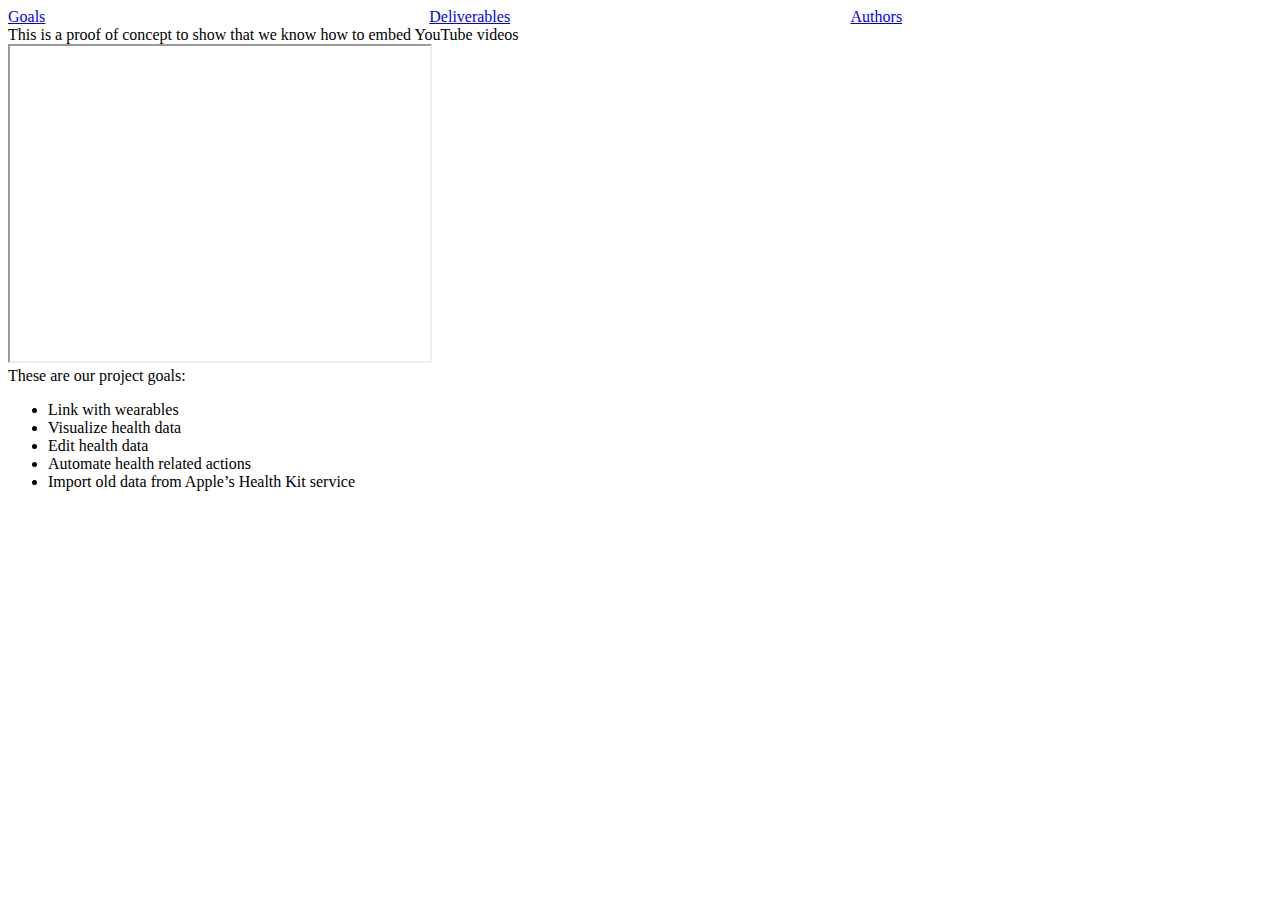
==== docs/index.html @ 68522d73 "Remove sass from website" ====
<!DOCTYPE html>
<html>
  <head>
    <title>Caladrius</title>
    <style>
      .column {
	  float: left;
	  width: 33.33%;
      }
      .column:after {
	  content: "";
	  display: table;
	  clear: both;
      }
      .link {

      }
    </style>
  </head>
  <body>
    <div class="row">
      <div class="column">
	<a href="https://JohnsonIvan.github.io/Caladrius/">
	  Goals
	</a>
      </div>
      <div class="column">
	<a href="./deliverables.html">
	  Deliverables
	</a>
      </div>
      <div class="column">
	<a href="./authors.html">
	  Authors
	</a>
      </div>
    </div>

    This is a proof of concept to show that we know how to embed YouTube videos<br/>
    <iframe width="420" height="315"
       src="https://youtube.com/embed/s7tWHJfhiyo">
    </iframe>

    <!--this: -->
    <br/>
    <!--is a Dirty Hack-->

    These are our project goals:<br/>
    <ul>
      <li>Link with wearables</li>
      <li>Visualize health data</li>
      <li>Edit health data</li>
      <li>Automate health related actions</li>
      <li>Import old data from Apple’s Health Kit service</li>
    </ul>
  </body>
</html>
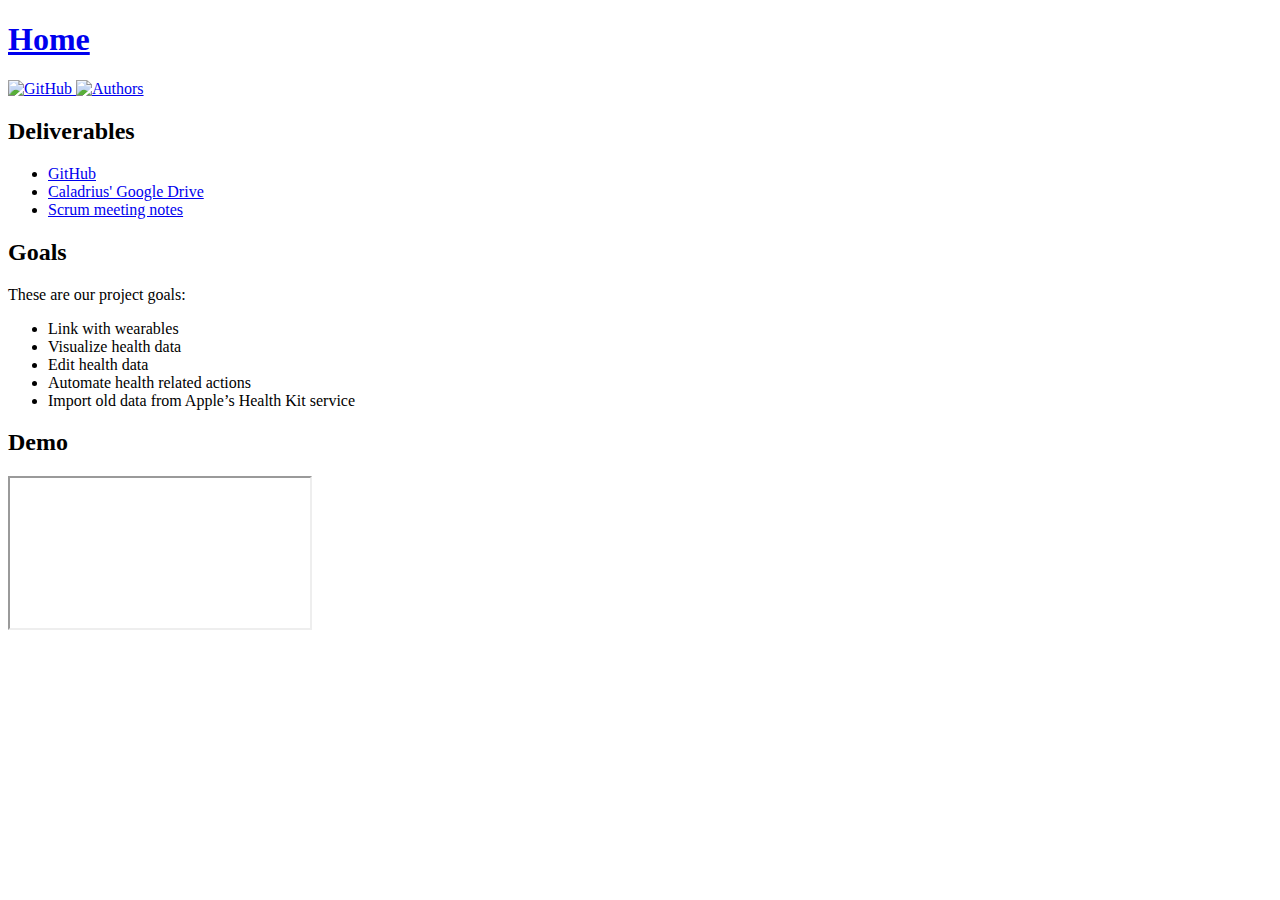
==== commit e367cb10: "Fix indentation" ====
--- a/docs/index.html
+++ b/docs/index.html
@@ -1,57 +1,86 @@
-<!DOCTYPE html>
-<html>
-  <head>
-    <title>Caladrius</title>
-    <style>
-      .column {
-	  float: left;
-	  width: 33.33%;
-      }
-      .column:after {
-	  content: "";
-	  display: table;
-	  clear: both;
-      }
-      .link {
-
-      }
-    </style>
-  </head>
-  <body>
-    <div class="row">
-      <div class="column">
-	<a href="https://JohnsonIvan.github.io/Caladrius/">
-	  Goals
-	</a>
-      </div>
-      <div class="column">
-	<a href="./deliverables.html">
-	  Deliverables
-	</a>
-      </div>
-      <div class="column">
-	<a href="./authors.html">
-	  Authors
-	</a>
-      </div>
-    </div>
-
-    This is a proof of concept to show that we know how to embed YouTube videos<br/>
-    <iframe width="420" height="315"
-       src="https://youtube.com/embed/s7tWHJfhiyo">
-    </iframe>
-
-    <!--this: -->
-    <br/>
-    <!--is a Dirty Hack-->
-
-    These are our project goals:<br/>
-    <ul>
-      <li>Link with wearables</li>
-      <li>Visualize health data</li>
-      <li>Edit health data</li>
-      <li>Automate health related actions</li>
-      <li>Import old data from Apple’s Health Kit service</li>
-    </ul>
-  </body>
-</html>
+<!DOCTYPE html>
+<html class="no-js">
+
+  <head>
+    <meta charset="utf-8">
+    <meta http-equiv="X-UA-Compatible" content="IE=edge">
+    <title>Caladrius</title>
+    <link rel="stylesheet" href="./css/template.min.css">
+    <link rel="stylesheet" href="./css/night.css">
+    <link rel="shortcut icon" href="./img/favicon.svg" type="image/x-icon">
+  </head>
+
+  <body class="dark">
+    <header>
+      <h1>
+	<a href="./">Home</a>
+      </h1>
+      <nav>
+	<a href="https://github.com/Project-Caladrius/Caladrius">
+          <img src="./img/media/GitHub.svg" alt="GitHub" title="GitHub" class="media dark">
+	</a>
+	<a href="./authors.html">
+	  <img src="./img/profile.svg" alt="Authors" title="Authors" class="authors" id="author">
+	</a>
+      </nav>
+    </header>
+    <main>
+      <div class="row">
+
+
+
+	<section class="dark container w-3">
+          <header>
+            <h2>Deliverables</h2>
+          </header>
+	  <ul>
+	    <li>
+	      <a href="https://github.IvanJohnson.net/Caladrius">
+		GitHub
+	      </a>
+	    </li>
+	    <li>
+	      <a href="https://drive.google.com/drive/u/1/folders/1LnVbwdzm-YPdtz12Js8Qq6nGGk-3JfcL">
+		Caladrius' Google Drive
+	      </a>
+	    </li>
+	    <li>
+	      <a href="https://docs.google.com/document/d/125eOkiWZRoI1hCRjwViqOCRBv_AFm-TmyBQ37MpN-kA/edit?usp=sharing">
+		Scrum meeting notes
+	      </a>
+	    </li>
+	  </ul>
+	</section>
+
+
+
+	<section class="dark container w-3">
+          <header>
+            <h2>Goals</h2>
+          </header>
+	  These are our project goals:<br/>
+	  <ul>
+	    <li>Link with wearables</li>
+	    <li>Visualize health data</li>
+	    <li>Edit health data</li>
+	    <li>Automate health related actions</li>
+	    <li>Import old data from Apple’s Health Kit service</li>
+	  </ul>
+	</section>
+
+
+
+	<section class="dark container w-3">
+          <header>
+            <h2>Demo</h2>
+          </header>
+
+	  <iframe class="videoContainer" allowfullscreen="true" src="https://youtube.com/embed/s7tWHJfhiyo" />
+	</section>
+
+
+
+      </div>
+    </main>
+  </body>
+</html>
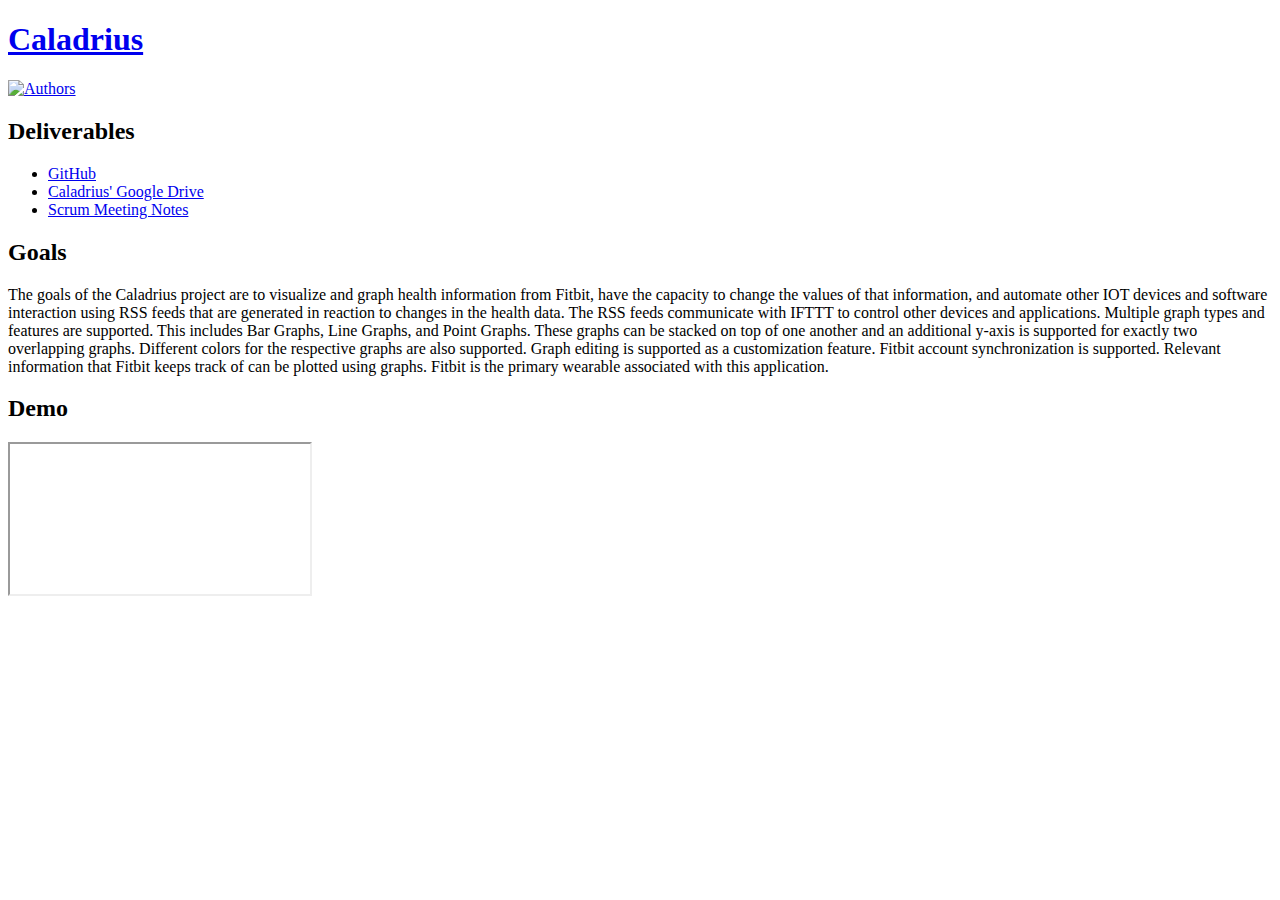
==== commit f25fa030: "made scrum meeting notes caps per word rather than just first word" ====
--- a/docs/index.html
+++ b/docs/index.html
@@ -1,27 +1,34 @@
 <!DOCTYPE html>
+
+<!-- This website was based on a GitHub repository found at [this
+link](git@github.com:airicbear/simple-website-template.git). The code obtained
+from that repository is licensed by Eric Nguyen under the MIT license provided
+in the LICENSE file located in this repository. The modifications from that
+version, however, are not provided under any license. Their authors reserve all
+rights to the software, to the extent permitted by applicable law. -->
+
 <html class="no-js">
 
   <head>
     <meta charset="utf-8">
     <meta http-equiv="X-UA-Compatible" content="IE=edge">
+    <meta name="viewport" content="width=device-width, initial-scale=1">
     <title>Caladrius</title>
-    <link rel="stylesheet" href="./css/template.min.css">
-    <link rel="stylesheet" href="./css/night.css">
+    <link rel="stylesheet" href="./css/default.css">
     <link rel="shortcut icon" href="./img/favicon.svg" type="image/x-icon">
   </head>
 
   <body class="dark">
     <header>
       <h1>
-	<a href="./">Home</a>
+        <a href="./index.html">
+          Caladrius
+        </a>
       </h1>
       <nav>
-	<a href="https://github.com/Project-Caladrius/Caladrius">
-          <img src="./img/media/GitHub.svg" alt="GitHub" title="GitHub" class="media dark">
-	</a>
-	<a href="./authors.html">
-	  <img src="./img/profile.svg" alt="Authors" title="Authors" class="authors" id="author">
-	</a>
+        <a href="./authors.html">
+          <img src="./img/authors.svg" alt="Authors" title="Authors" class="media" id="author">
+        </a>
       </nav>
     </header>
     <main>
@@ -29,54 +36,65 @@
 
 
 
-	<section class="dark container w-3">
+        <section class="dark container w-3">
           <header>
             <h2>Deliverables</h2>
           </header>
-	  <ul>
-	    <li>
-	      <a href="https://github.IvanJohnson.net/Caladrius">
-		GitHub
-	      </a>
-	    </li>
-	    <li>
-	      <a href="https://drive.google.com/drive/u/1/folders/1LnVbwdzm-YPdtz12Js8Qq6nGGk-3JfcL">
-		Caladrius' Google Drive
-	      </a>
-	    </li>
-	    <li>
-	      <a href="https://docs.google.com/document/d/125eOkiWZRoI1hCRjwViqOCRBv_AFm-TmyBQ37MpN-kA/edit?usp=sharing">
-		Scrum meeting notes
-	      </a>
-	    </li>
-	  </ul>
-	</section>
+          <ul>
+            <li>
+              <a href="https://github.com/Project-Caladrius/Caladrius">
+                GitHub
+              </a>
+            </li>
+            <li>
+              <a href="https://drive.google.com/drive/u/1/folders/1LnVbwdzm-YPdtz12Js8Qq6nGGk-3JfcL">
+                Caladrius' Google Drive
+              </a>
+            </li>
+            <li>
+              <a href="https://docs.google.com/document/d/125eOkiWZRoI1hCRjwViqOCRBv_AFm-TmyBQ37MpN-kA/edit?usp=sharing">
+                Scrum Meeting Notes
+              </a>
+            </li>
+          </ul>
+        </section>
 
 
 
-	<section class="dark container w-3">
+        <section class="dark container w-3">
           <header>
             <h2>Goals</h2>
           </header>
-	  These are our project goals:<br/>
-	  <ul>
-	    <li>Link with wearables</li>
-	    <li>Visualize health data</li>
-	    <li>Edit health data</li>
-	    <li>Automate health related actions</li>
-	    <li>Import old data from Apple’s Health Kit service</li>
-	  </ul>
-	</section>
+          <p>
+            The goals of the Caladrius project are to visualize and graph health
+            information from Fitbit, have the capacity to change the values of
+            that information, and automate other IOT devices and software
+            interaction using RSS feeds that are generated in reaction to
+            changes in the health data. The RSS feeds communicate with IFTTT to
+            control other devices and applications. Multiple graph types and
+            features are supported. This includes Bar Graphs, Line Graphs, and
+            Point Graphs. These graphs can be stacked on top of one another and
+            an additional y-axis is supported for exactly two overlapping
+            graphs. Different colors for the respective graphs are also
+            supported. Graph editing is supported as a customization feature.
+            Fitbit account synchronization is supported. Relevant information
+            that Fitbit keeps track of can be plotted using graphs. Fitbit is
+            the primary wearable associated with this application.
+          </p>
+        </section>
 
 
 
-	<section class="dark container w-3">
+        <section class="dark container w-3">
           <header>
             <h2>Demo</h2>
           </header>
 
-	  <iframe class="videoContainer" allowfullscreen="true" src="https://youtube.com/embed/s7tWHJfhiyo" />
-	</section>
+          <div class="videoContainerWrapper">
+            <iframe class="videoContainer media" src="https://www.youtube.com/embed/Z-jKTrId7kI"
+                    allowfullscreen/>
+          </div>
+        </section>
 
 
 
